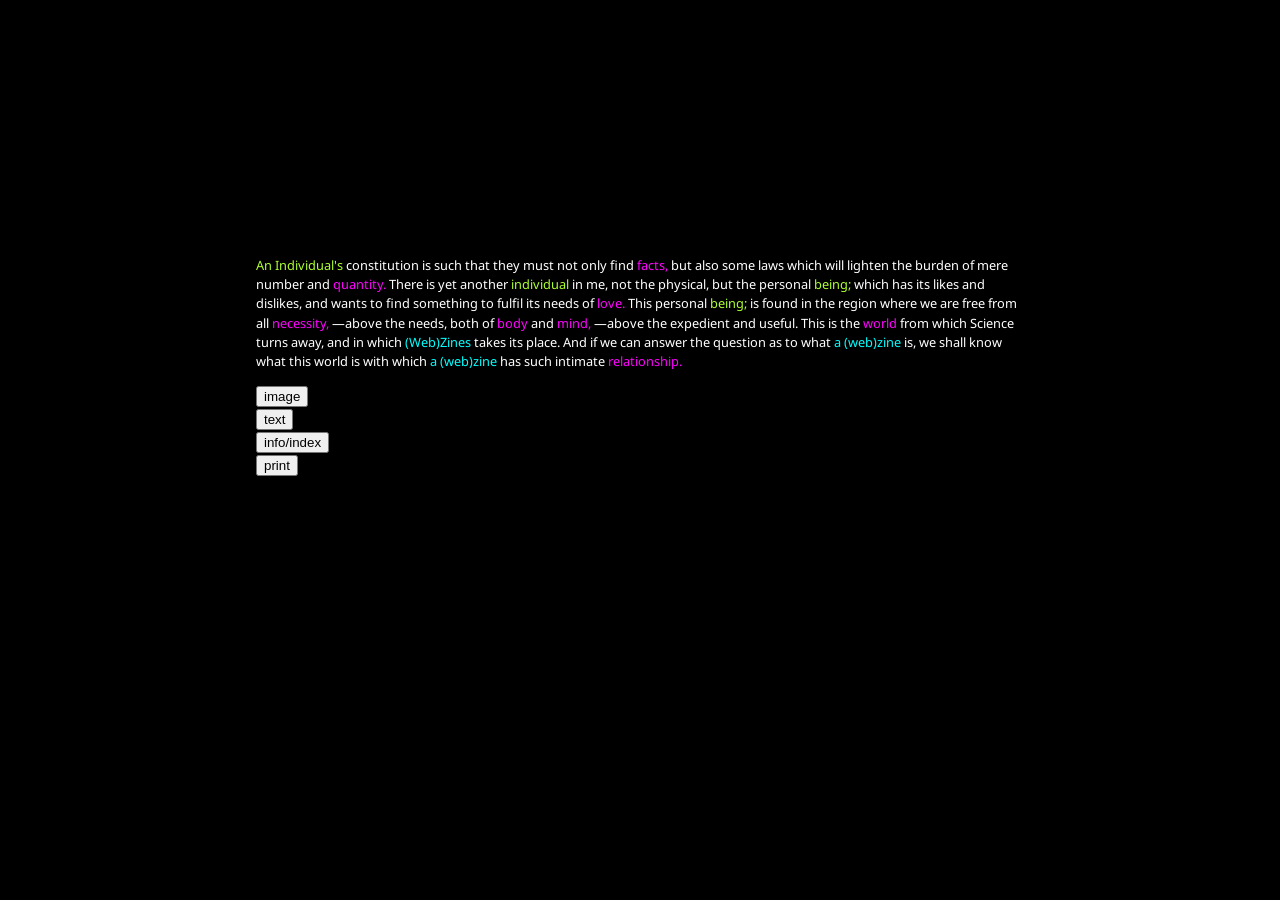
==== text/index.html @ bafa20b0 "Initial Code" ====
<!DOCTYPE html>
<html lang="en">
<meta charset="utf-8">
<meta name="viewport" content="width=device-width, initial-scale-1">
<title>A (Web)Zine for Art's Sake</title>
<link rel="preconnect" href="https://fonts.googleapis.com">
<link rel="preconnect" href="https://fonts.gstatic.com" crossorigin>
<link href="https://fonts.googleapis.com/css2?family=Noto+Sans:ital,wght@0,100..900;1,100..900&display=swap" rel="stylesheet">
    <link rel="stylesheet" type="text/css" href="styles.css">
<script src=""></script>
</head>
<body onclick="handleClick(event)">
    <p>
    <span id="greeting" class="greeting clickable gender" data-values="A Man's /An Individual's /A Woman's">An Individual's</span> 
    constitution is such that 
    <span id="greeting" class="greeting clickable" data-values="he /they /she">they</span>
    must not only find 
    <span id="greeting" class="greeting clickable language" data-values="facts,/ তথ্য,/ तथ्य,/ వాస్తవాలు,/ ವಾಸ್ತವಾಂಶಗಳು,"> facts,</span>
    but also some laws which will lighten the burden of mere number and 
    <span id="greeting" class="greeting clickable language" data-values="quantity./ রাশি।/ राशि।/ పరిమాణం./ ಪ್ರಮಾಣ."> quantity.</span>
    There is yet another 
    <span id="greeting" class="greeting clickable gender" data-values="man /individual/ woman">individual</span>
    in me, not the physical, but the personal 
    <span id="greeting" class="greeting clickable gender" data-values="man; /being;/ woman;">being;</span>
    which has its likes and dislikes, and wants to find something to fulfil its needs of
    <span id="greeting" class="greeting clickable language" data-values="love./ ভালোবাসা।/ मुहब्बत।/ ప్రేమ./ ಅನುರಾಗ."> love.</span> 
    This personal 
    <span id="greeting" class="greeting clickable gender" data-values="man; /being;/ woman;">being;</span>
    is found in the region where we are free from all 
    <span id="greeting" class="greeting clickable language" data-values="necessity,/ জরুরৎ,/ आवश्यकता,/ అవసరం,/ ಆವಶ್ಯಕತೆ,"> necessity,</span> 
    —above the needs, both of 
    <span id="greeting" class="greeting clickable language" data-values="body/ শরীর/ शरीर/ శరీరం/ ಶರೀರ"> body</span>  
    and 
    <span id="greeting" class="greeting clickable language" data-values="mind,/ মন,/ दिमाग,/ బుద్ధి,/ ಬುದ್ದಿ,"> mind,</span>
    —above the expedient and useful. This is the 
    <span id="greeting" class="greeting clickable language" data-values="world/ ভুবন/ संसार/ ప్రపంచం/ಜಗತ್ತು"> world</span>   
    from which Science turns away, and in which
    <span id="greeting" class="greeting clickable creativity" data-values="Art /(Web)Zines">(Web)Zines</span>
    takes its place. And if we can answer the question as to what
    <span id="greeting" class="greeting clickable creativity" data-values="art /a (web)zine">a (web)zine</span>
    is, we shall know what this world is with which 
    <span id="greeting" class="greeting clickable creativity" data-values="art /a (web)zine">a (web)zine</span>
    has such intimate 
    <span id="greeting" class="greeting clickable language" data-values="relationship./ সম্পর্ক।/ संबंध।/ సంబంధం./ ಸಂಬಂಧ."> relationship.</span>
    </p>

    <div id="b" class="unselect">
        <button id="image">image</button>
    </div>
    <div id="b" class="unselect">
        <button id="text">text</button>
    </div>
    <div id="b" class="unselect">
        <button id="info-index">info/index</button>
    </div>
    <div id="b" class="unselect printbutton">
        <button id="p" onclick="kioskOrBrowserPrint();">print</button>
    </div>

<script>
          function handleClick(event) {
  if (event.target.classList.contains("clickable")) {
    var values = event.target.getAttribute("data-values").split("/");
    var randomIndex = Math.floor(Math.random() * values.length);
    var nextValue = values[randomIndex];
    event.target.innerText = nextValue;
  }
}

let printing = false;

      async function kioskOrBrowserPrint() {
        if (printing) return;
        printing = true;
        try {
          if (window.kioskPrint) {
            const result = await window.kioskPrint.print();
            console.log('print result:', JSON.stringify(result));
            if (result.success) {
              setTimeout(() => location.reload(), 2000);
              return;   // stay locked until the reload happens
            } else if (result.reason !== 'duplicate') {
              console.warn('Print failed:', result.reason);
            }
          } else {
            window.print();
            setTimeout(() => location.reload(), 2000);
            return;
          }
        } catch (err) {
          console.error('print flow error:', err);
        }
        printing = false;   // only unlock if we're not reloading
      }
      
</script>
</body>

</html>
---- text/styles.css ----
html {
  font-family: "Noto Sans", sans-serif;
}

body {
    background-color: black;
    margin: 20%;
}

p {
    color: white;
    font-family: "Noto Sans", sans-serif;
    font-size: 1dvw;
    line-height: 1.5dvw;
    vertical-align: top;
}

.clickable {
}

.gender {
    cursor: progress;
    color: greenyellow;
}

.language {
    cursor: help;
    color: magenta;
}

.creativity {
    cursor: context-menu;
    color: aqua;
}

#greeting:hover {
    text-decoration: underline;
}
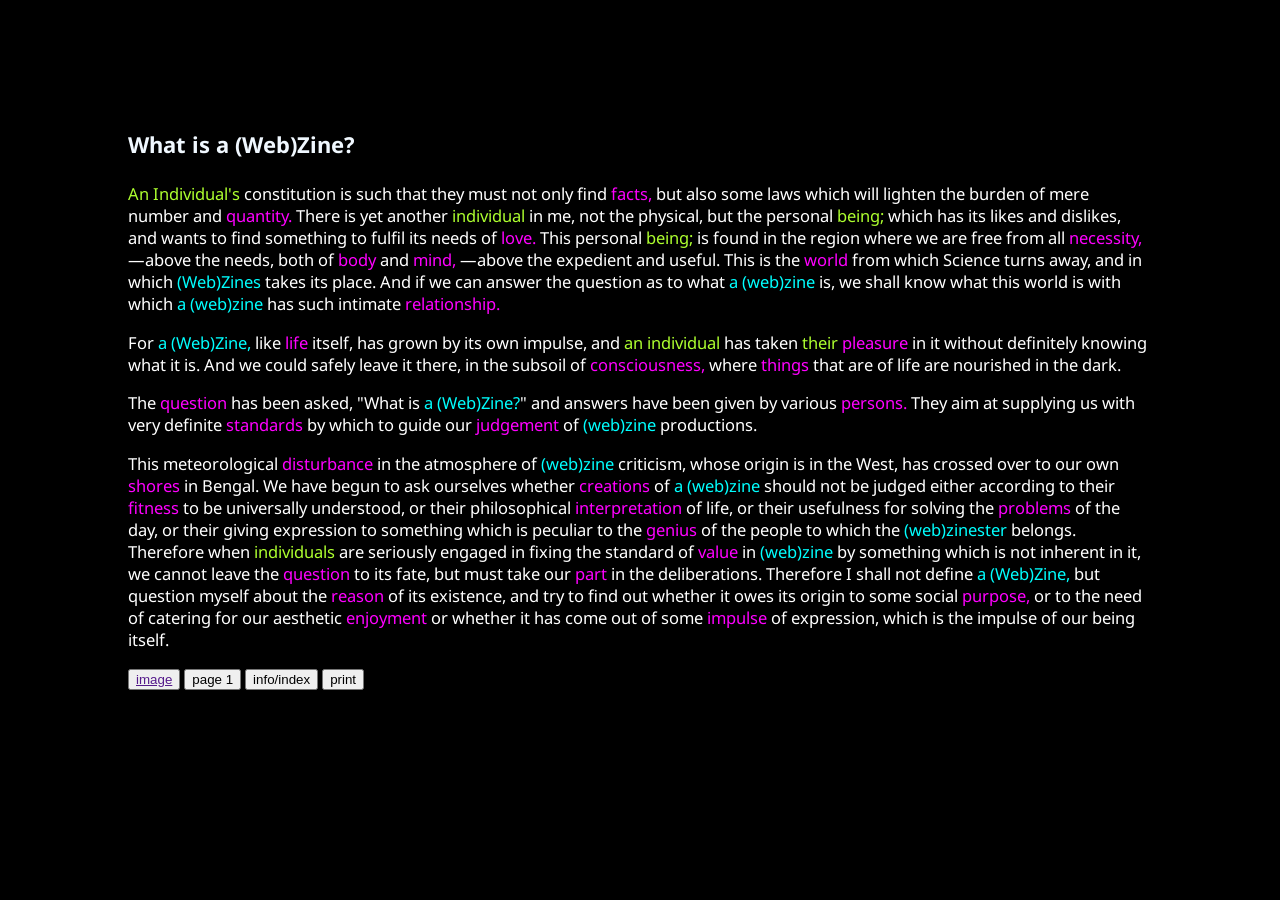
==== commit 9f8a1ca0: "text updates 2" ====
--- a/text/index.html
+++ b/text/index.html
@@ -10,6 +10,12 @@
 <script src=""></script>
 </head>
 <body onclick="handleClick(event)">
+    <div >
+      <h3>
+        What is
+        <span id="greeting" class="greeting clickable" data-values="Art? /a (Web)Zine?">a (Web)Zine?</span>
+      </h3>
+    </div>
     <p>
     <span id="greeting" class="greeting clickable gender" data-values="A Man's /An Individual's /A Woman's">An Individual's</span> 
     constitution is such that 
@@ -35,20 +41,94 @@
     —above the expedient and useful. This is the 
     <span id="greeting" class="greeting clickable language" data-values="world/ ভুবন/ संसार/ ప్రపంచం/ಜಗತ್ತು"> world</span>   
     from which Science turns away, and in which
-    <span id="greeting" class="greeting clickable creativity" data-values="Art /(Web)Zines">(Web)Zines</span>
+    <span id="greeting" class="greeting clickable creativity" data-values="Art/ (Web)Zines">(Web)Zines</span>
     takes its place. And if we can answer the question as to what
-    <span id="greeting" class="greeting clickable creativity" data-values="art /a (web)zine">a (web)zine</span>
+    <span id="greeting" class="greeting clickable creativity" data-values="art/ a (web)zine">a (web)zine</span>
     is, we shall know what this world is with which 
-    <span id="greeting" class="greeting clickable creativity" data-values="art /a (web)zine">a (web)zine</span>
+    <span id="greeting" class="greeting clickable creativity" data-values="art/ a (web)zine">a (web)zine</span>
     has such intimate 
     <span id="greeting" class="greeting clickable language" data-values="relationship./ সম্পর্ক।/ संबंध।/ సంబంధం./ ಸಂಬಂಧ."> relationship.</span>
-    </p>
+  </p>
+  <p>
+    For
+    <span id="greeting" class="greeting clickable creativity" data-values="Art,/ a (Web)Zine,"> a (Web)Zine,</span>
+    like
+    <span id="greeting" class="greeting clickable language" data-values="life/ জীবন/ ज़िंदगी/ జీవితం/ ಜೀವನ"> life</span>
+    itself, has grown by its own impulse, and 
+    <span id="greeting" class="greeting clickable gender" data-values="man/ an individual/  woman"> an individual</span>
+    has taken 
+    <span id="greeting" class="greeting clickable gender" data-values="his /their /her"> their</span>
+    <span id="greeting" class="greeting clickable language" data-values="pleasure/ ইচ্ছা/ अभिलाषा/ కోరిక/ ಆಸೆ"> pleasure</span>
+    in it without definitely knowing what it is. And we could safely leave it there, in the subsoil of 
+    <span id="greeting" class="greeting clickable language" data-values="consciousness,/ চেতনা,/ चेतना,/ స్పృహ,/ ಜಾಗ್ರತಿ,"> consciousness,</span>
+    where 
+    <span id="greeting" class="greeting clickable language" data-values="things/ সত্তা/ प्राणियों/ జీవులు/ ಜೀವಿಗಳು"> things</span> 
+    that are of life are nourished in the dark.
+  </p>
+  <p>
+    The
+    <span id="greeting" class="greeting clickable language" data-values="question/ প্রশ্ন/ सवाल/ ప్రశ్న/ ಪ್ರಶ್ನೆ"> question</span> 
+    has been asked, "What is
+    <span id="greeting" class="greeting clickable creativity" data-values="Art? / a (Web)Zine? "> a (Web)Zine?</span>"
+    and answers have been given by various 
+    <span id="greeting" class="greeting clickable language" data-values="persons./ ব্যক্তিবর্গ।/ व्यक्तियों।/ వ్యక్తులు./ ವ್ಯಕ್ತಿಗಳು."> persons.</span>
+    They aim at supplying us with very definite
+    <span id="greeting" class="greeting clickable language" data-values="standards/ মানদণ্ড/ मानकों/ ప్రమాణాలు/ ಮಾನದಂಡಗಳು"> standards</span> 
+    by which to guide our 
+    <span id="greeting" class="greeting clickable language" data-values="judgment/ বিচার/ राय/ తీర్పు/ ತೀರ್ಪು"> judgement</span> 
+    of
+    <span id="greeting" class="greeting clickable creativity" data-values="art / a (web)zine"> (web)zine</span>
+    productions.
+  </p>
+  <p>
+    This meteorological
+    <span id="greeting" class="greeting clickable language" data-values="disturbance/ বিশৃঙ্খলতা/ गड़बड़ी/ గందరగోళం/ ಗೂ೦ದಲ"> disturbance</span>
+    in the atmosphere of
+    <span id="greeting" class="greeting clickable creativity" data-values="art /(web)zine"> (web)zine</span>
+    criticism, whose origin is in the West, has crossed over to our own
+    <span id="greeting" class="greeting clickable language" data-values=" shores/ সমুদ্রতটসমূহ/ समुद्र तट/ సముద్ర తీరాలు/ ಸಮುದ್ರತೀರಗಳು"> shores</span>
+    in Bengal. We have begun to ask ourselves whether 
+    <span id="greeting" class="greeting clickable language" data-values="creations/ শিল্প সৃষ্টি/ कलाकृति/ కళా సృష్టలు/ ಕಲಾ ಸೃಷ್ಟಿ"> creations</span>
+    of
+    <span id="greeting" class="greeting clickable creativity" data-values="art / a (web)zine"> a (web)zine</span>
+    should not be judged either according to their 
+    <span id="greeting" class="greeting clickable language" data-values="fitness/ উপযুক্ততা/ उपयुक्तता/ సామర్థ్యం/ ಸಾಮರ್ಥ್ಯ"> fitness</span>
+    to be universally understood, or their philosophical
+    <span id="greeting" class="greeting clickable language" data-values="interpretation/ অনুবাদ/ विवेचन/ అర్థం చేసుకొనుట/ ಅರ್ಥವಿವರಣೆ"> interpretation</span>
+    of life,  or their usefulness for solving the 
+    <span id="greeting" class="greeting clickable language" data-values="problems/ সমস্যাসমূহ/ परेशानियां/ సమస్యలు/ ಸಮಸ್ಯೆಗಳು"> problems</span>
+    of the day, or their giving expression to something which is peculiar to the
+    <span id="greeting" class="greeting clickable language" data-values="genius/ প্রতিভা/ प्रतिभा/ మేధావి/ ಪ್ರತಿಭೆ"> genius</span>
+    of the people to which the 
+    <span id="greeting" class="greeting clickable creativity" data-values="artist/ (web)zinester"> (web)zinester</span>
+    belongs. Therefore when 
+    <span id="greeting" class="greeting clickable gender" data-values="men/ individuals/  women"> individuals</span>
+    are seriously engaged in fixing the standard of 
+    <span id="greeting" class="greeting clickable language" data-values="value/ তাৎপর্য/ महत्व/ ప్రాముఖ్యత/ ಮಹತ್ವ"> value</span>
+    in 
+    <span id="greeting" class="greeting clickable creativity" data-values="art/ (web)zine"> (web)zine</span>
+    by something which is not inherent in it, we cannot leave the 
+    <span id="greeting" class="greeting clickable language" data-values="question/ প্রশ্ন/ प्रश्न/ ప్రశ్న/ ಪ್ರಶ್ನೆ"> question</span>
+    to its fate, but must take our
+    <span id="greeting" class="greeting clickable language" data-values="part/ অংশ/ हिस्सा/ వాటా/ ಪಾಲು"> part</span>
+    in the deliberations. Therefore I shall not define
+    <span id="greeting" class="greeting clickable creativity" data-values="Art,/ a (Web)Zine,"> a (Web)Zine,</span> 
+    but question myself about the 
+    <span id="greeting" class="greeting clickable language" data-values="reason/ উদ্দেশ্য/ प्रयोजन/ ఉద్దేశ్యం/ ಉದ್ದೇಶ"> reason</span>
+    of its existence, and try to find out whether it owes its origin to some social 
+    <span id="greeting" class="greeting clickable language" data-values="purpose,/ অভীষ্ট,/ प्रयोजन,/ ప్రయోజనం,/ ಸಂಕಲ್ಪ,"> purpose,</span>
+    or to the need of catering for our aesthetic 
+    <span id="greeting" class="greeting clickable language" data-values="enjoyment,/ ভুক্তি,/ संतुष्टि,/ సుఖానుభవము,/ ಸ೦ತೋಷ,"> enjoyment</span>
+    or whether it has come out of some 
+    <span id="greeting" class="greeting clickable language" data-values="impulse/ অনুপ্রেরণা/ प्रेरणा/ స్ఫూర్తి/ ಸ್ಫೂರ್ತಿ"> impulse</span>
+    of expression, which is the impulse of our being itself.
+  </p>
 
     <div id="b" class="unselect">
-        <button id="image">image</button>
+        <button id="image"><a href="">image</a></button>
     </div>
     <div id="b" class="unselect">
-        <button id="text">text</button>
+        <button id="text">page 1</button>
     </div>
     <div id="b" class="unselect">
         <button id="info-index">info/index</button>
--- a/text/styles.css
+++ b/text/styles.css
@@ -4,15 +4,23 @@
 
 body {
     background-color: black;
-    margin: 20%;
+    margin: 10%;
+}
+
+h3{
+    font-family: "Noto Sans", sans-serif;
+    font-size: 1lh;
+    line-height: 1.5lh;
+    vertical-align: top;
+    color: aliceblue;
 }
 
 p {
     color: white;
     font-family: "Noto Sans", sans-serif;
-    font-size: 1dvw;
-    line-height: 1.5dvw;
-    vertical-align: top;
+    font-size: 0.75lh;
+    line-height: 1lh;
+    vertical-align: middle;
 }
 
 .clickable {
@@ -36,3 +44,7 @@
 #greeting:hover {
     text-decoration: underline;
 }
+
+.unselect {
+    display: inline-block;
+}
